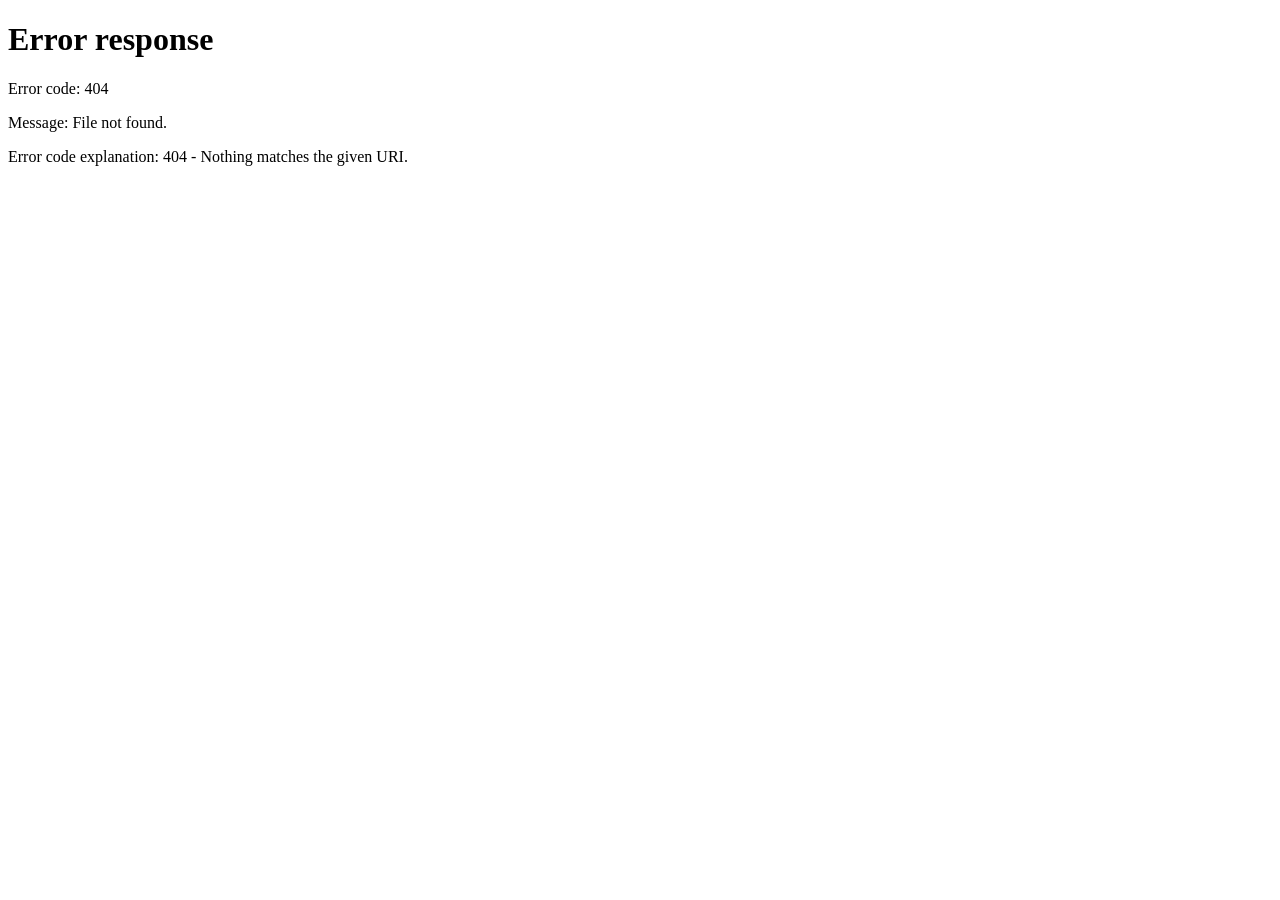
==== index.html @ a121598a "data: update meta tags for new URL and image source" ====
<!DOCTYPE html>
<html lang="en">
<head>
    <meta charset="UTF-8">
    <meta name="viewport" content="width=device-width, initial-scale=1.0">
    <link rel="shortcut icon" href="./favicon.svg" type="image/x-icon">
    <title>The Next MCU Movie</title>
    <meta name="title" content="The Next MCU Movie" />
    <meta name="description" content="Find out what the next MCU movie will be, and when it will be released." />
    <meta property="og:type" content="website" />
    <meta property="og:url" content="https://next-mcu.vercel.app/" />
    <meta property="og:title" content="The Next MCU Movie" />
    <meta property="og:description" content="Find out what the next MCU movie will be, and when it will be released." />
    <meta property="og:image" content="https://next-mcu.vercel.app/img/preview.png" />
    <meta property="twitter:card" content="summary_large_image" />
    <meta property="twitter:url" content="https://next-mcu.vercel.app/" />
    <meta property="twitter:title" content="The Next MCU Movie" />
    <meta property="twitter:description" content="Find out what the next MCU movie will be, and when it will be released." />
    <meta property="twitter:image" content="https://next-mcu.vercel.app/img/preview.png" />
    <style>
        body{
            width: 100vw;
            height: 100dvh;
            background: #ee171f;
            display: flex;
            align-items: center;
            justify-content: center;
            overflow: hidden;
        }

        .container {
            --uib-size: 45px;
            --uib-color: #fff;
            --uib-speed: 1.75s;
            display: flex;
            align-items: flex-end;
            justify-content: space-between;
            width: var(--uib-size);
            height: calc(var(--uib-size) * 0.6);
        }
        
        .cube {
            flex-shrink: 0;
            width: calc(var(--uib-size) * 0.2);
            height: calc(var(--uib-size) * 0.2);
            animation: jump var(--uib-speed) ease-in-out infinite;
        }
        
        .cube__inner {
            display: block;
            height: 100%;
            width: 100%;
            border-radius: 25%;
            background-color: var(--uib-color);
            transform-origin: center bottom;
            animation: morph var(--uib-speed) ease-in-out infinite;
            transition: background-color 0.3s ease;
        }
        
        .cube:nth-child(2) {
            animation-delay: calc(var(--uib-speed) * -0.36);
        
            .cube__inner {
            animation-delay: calc(var(--uib-speed) * -0.36);
            }
        }

        .cube:nth-child(3) {
            animation-delay: calc(var(--uib-speed) * -0.2);
        
            .cube__inner {
            animation-delay: calc(var(--uib-speed) * -0.2);
            }
        }
        
        @keyframes jump {
            0% {
            transform: translateY(0px);
            }
        
            30% {
            transform: translateY(0px);
            animation-timing-function: ease-out;
            }
        
            50% {
            transform: translateY(-200%);
            animation-timing-function: ease-in;
            }
        
            75% {
            transform: translateY(0px);
            animation-timing-function: ease-in;
            }
        }
        
        @keyframes morph {
            0% {
            transform: scaleY(1);
            }
        
            10% {
            transform: scaleY(1);
            }
        
            20%,
            25% {
            transform: scaleY(0.6) scaleX(1.3);
            animation-timing-function: ease-in-out;
            }
        
            30% {
            transform: scaleY(1.15) scaleX(0.9);
            animation-timing-function: ease-in-out;
            }
        
            40% {
            transform: scaleY(1);
            }
        
            70%,
            85%,
            100% {
            transform: scaleY(1);
            }
        
            75% {
            transform: scaleY(0.8) scaleX(1.2);
            }
        }
    </style>
</head>
<body>
    <div class="container">
        <div class="cube"><div class="cube__inner"></div></div>
        <div class="cube"><div class="cube__inner"></div></div>
        <div class="cube"><div class="cube__inner"></div></div>
    </div>
    
    <script defer>
        document.addEventListener('DOMContentLoaded', ()=>{
            window.location.href = './api'
        })
    </script>
</body>
</html>
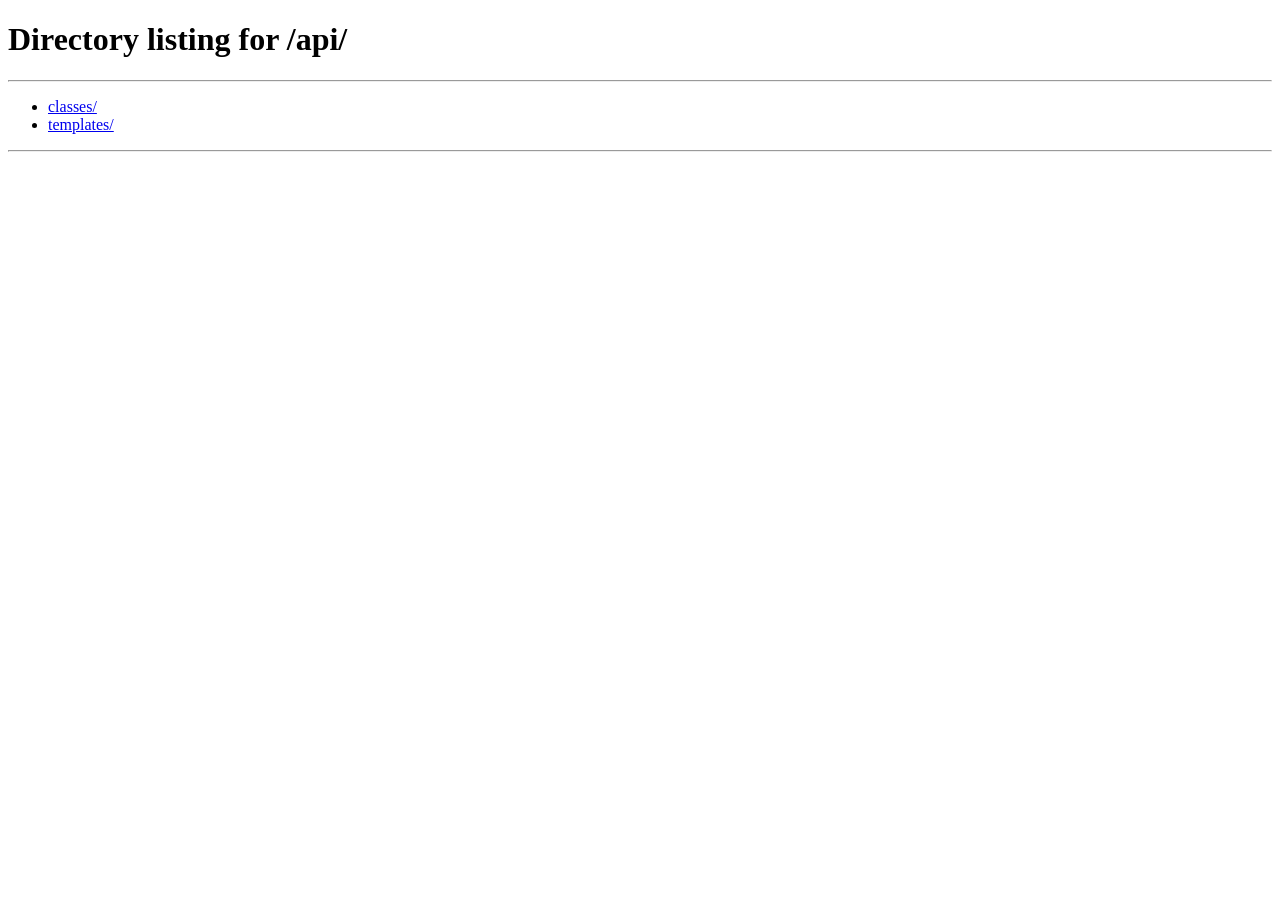
==== commit 528f8d9d: "feat: update metadata" ====
--- a/index.html
+++ b/index.html
@@ -1,146 +1,147 @@
-<!DOCTYPE html>
+<!doctype html>
 <html lang="en">
-<head>
-    <meta charset="UTF-8">
-    <meta name="viewport" content="width=device-width, initial-scale=1.0">
-    <link rel="shortcut icon" href="./favicon.svg" type="image/x-icon">
-    <title>The Next MCU Movie</title>
-    <meta name="title" content="The Next MCU Movie" />
-    <meta name="description" content="Find out what the next MCU movie will be, and when it will be released." />
-    <meta property="og:type" content="website" />
-    <meta property="og:url" content="https://next-mcu.vercel.app/" />
-    <meta property="og:title" content="The Next MCU Movie" />
-    <meta property="og:description" content="Find out what the next MCU movie will be, and when it will be released." />
-    <meta property="og:image" content="https://next-mcu.vercel.app/img/preview.png" />
-    <meta property="twitter:card" content="summary_large_image" />
-    <meta property="twitter:url" content="https://next-mcu.vercel.app/" />
-    <meta property="twitter:title" content="The Next MCU Movie" />
-    <meta property="twitter:description" content="Find out what the next MCU movie will be, and when it will be released." />
-    <meta property="twitter:image" content="https://next-mcu.vercel.app/img/preview.png" />
-    <style>
-        body{
-            width: 100vw;
-            height: 100dvh;
-            background: #ee171f;
-            display: flex;
-            align-items: center;
-            justify-content: center;
-            overflow: hidden;
-        }
+    <head>
+        <meta charset="UTF-8" />
+        <meta name="viewport" content="width=device-width, initial-scale=1.0" />
+        <link rel="canonical" href="https://nmcu.vercel.app" />
+        <link rel="shortcut icon" href="./favicon.svg" type="image/x-icon" />
+        <title>The Next MCU Movie</title>
+        <meta name="title" content="The Next MCU Movie" />
+        <meta name="description" content="Find out what the next MCU movie will be, and when it will be released." />
+        <meta property="og:type" content="website" />
+        <meta property="og:url" content="https://nmcu.vercel.app/" />
+        <meta property="og:title" content="The Next MCU Movie" />
+        <meta property="og:description" content="Find out what the next MCU movie will be, and when it will be released." />
+        <meta property="og:image" content="https://nmcu.vercel.app/img/preview.png" />
+        <meta name="twitter:card" content="summary_large_image" />
+        <meta name="twitter:url" content="https://nmcu.vercel.app/" />
+        <meta name="twitter:title" content="The Next MCU Movie" />
+        <meta name="twitter:description" content="Find out what the next MCU movie will be, and when it will be released." />
+        <meta name="twitter:image" content="https://nmcu.vercel.app/img/preview.png" />
+        <style>
+            body {
+                width: 100vw;
+                height: 100dvh;
+                background: #ee171f;
+                display: flex;
+                align-items: center;
+                justify-content: center;
+                overflow: hidden;
+            }
 
-        .container {
-            --uib-size: 45px;
-            --uib-color: #fff;
-            --uib-speed: 1.75s;
-            display: flex;
-            align-items: flex-end;
-            justify-content: space-between;
-            width: var(--uib-size);
-            height: calc(var(--uib-size) * 0.6);
-        }
-        
-        .cube {
-            flex-shrink: 0;
-            width: calc(var(--uib-size) * 0.2);
-            height: calc(var(--uib-size) * 0.2);
-            animation: jump var(--uib-speed) ease-in-out infinite;
-        }
-        
-        .cube__inner {
-            display: block;
-            height: 100%;
-            width: 100%;
-            border-radius: 25%;
-            background-color: var(--uib-color);
-            transform-origin: center bottom;
-            animation: morph var(--uib-speed) ease-in-out infinite;
-            transition: background-color 0.3s ease;
-        }
-        
-        .cube:nth-child(2) {
-            animation-delay: calc(var(--uib-speed) * -0.36);
-        
+            .container {
+                --uib-size: 45px;
+                --uib-color: #fff;
+                --uib-speed: 1.75s;
+                display: flex;
+                align-items: flex-end;
+                justify-content: space-between;
+                width: var(--uib-size);
+                height: calc(var(--uib-size) * 0.6);
+            }
+
+            .cube {
+                flex-shrink: 0;
+                width: calc(var(--uib-size) * 0.2);
+                height: calc(var(--uib-size) * 0.2);
+                animation: jump var(--uib-speed) ease-in-out infinite;
+            }
+
             .cube__inner {
-            animation-delay: calc(var(--uib-speed) * -0.36);
+                display: block;
+                height: 100%;
+                width: 100%;
+                border-radius: 25%;
+                background-color: var(--uib-color);
+                transform-origin: center bottom;
+                animation: morph var(--uib-speed) ease-in-out infinite;
+                transition: background-color 0.3s ease;
             }
-        }
 
-        .cube:nth-child(3) {
-            animation-delay: calc(var(--uib-speed) * -0.2);
-        
-            .cube__inner {
-            animation-delay: calc(var(--uib-speed) * -0.2);
+            .cube:nth-child(2) {
+                animation-delay: calc(var(--uib-speed) * -0.36);
+
+                .cube__inner {
+                    animation-delay: calc(var(--uib-speed) * -0.36);
+                }
             }
-        }
-        
-        @keyframes jump {
-            0% {
-            transform: translateY(0px);
+
+            .cube:nth-child(3) {
+                animation-delay: calc(var(--uib-speed) * -0.2);
+
+                .cube__inner {
+                    animation-delay: calc(var(--uib-speed) * -0.2);
+                }
             }
-        
-            30% {
-            transform: translateY(0px);
-            animation-timing-function: ease-out;
+
+            @keyframes jump {
+                0% {
+                    transform: translateY(0px);
+                }
+
+                30% {
+                    transform: translateY(0px);
+                    animation-timing-function: ease-out;
+                }
+
+                50% {
+                    transform: translateY(-200%);
+                    animation-timing-function: ease-in;
+                }
+
+                75% {
+                    transform: translateY(0px);
+                    animation-timing-function: ease-in;
+                }
             }
-        
-            50% {
-            transform: translateY(-200%);
-            animation-timing-function: ease-in;
+
+            @keyframes morph {
+                0% {
+                    transform: scaleY(1);
+                }
+
+                10% {
+                    transform: scaleY(1);
+                }
+
+                20%,
+                25% {
+                    transform: scaleY(0.6) scaleX(1.3);
+                    animation-timing-function: ease-in-out;
+                }
+
+                30% {
+                    transform: scaleY(1.15) scaleX(0.9);
+                    animation-timing-function: ease-in-out;
+                }
+
+                40% {
+                    transform: scaleY(1);
+                }
+
+                70%,
+                85%,
+                100% {
+                    transform: scaleY(1);
+                }
+
+                75% {
+                    transform: scaleY(0.8) scaleX(1.2);
+                }
             }
-        
-            75% {
-            transform: translateY(0px);
-            animation-timing-function: ease-in;
-            }
-        }
-        
-        @keyframes morph {
-            0% {
-            transform: scaleY(1);
-            }
-        
-            10% {
-            transform: scaleY(1);
-            }
-        
-            20%,
-            25% {
-            transform: scaleY(0.6) scaleX(1.3);
-            animation-timing-function: ease-in-out;
-            }
-        
-            30% {
-            transform: scaleY(1.15) scaleX(0.9);
-            animation-timing-function: ease-in-out;
-            }
-        
-            40% {
-            transform: scaleY(1);
-            }
-        
-            70%,
-            85%,
-            100% {
-            transform: scaleY(1);
-            }
-        
-            75% {
-            transform: scaleY(0.8) scaleX(1.2);
-            }
-        }
-    </style>
-</head>
-<body>
-    <div class="container">
-        <div class="cube"><div class="cube__inner"></div></div>
-        <div class="cube"><div class="cube__inner"></div></div>
-        <div class="cube"><div class="cube__inner"></div></div>
-    </div>
-    
-    <script defer>
-        document.addEventListener('DOMContentLoaded', ()=>{
-            window.location.href = './api'
-        })
-    </script>
-</body>
+        </style>
+    </head>
+    <body>
+        <div class="container">
+            <div class="cube"><div class="cube__inner"></div></div>
+            <div class="cube"><div class="cube__inner"></div></div>
+            <div class="cube"><div class="cube__inner"></div></div>
+        </div>
+
+        <script defer>
+            document.addEventListener("DOMContentLoaded", () => {
+                window.location.href = "./api"
+            })
+        </script>
+    </body>
 </html>
